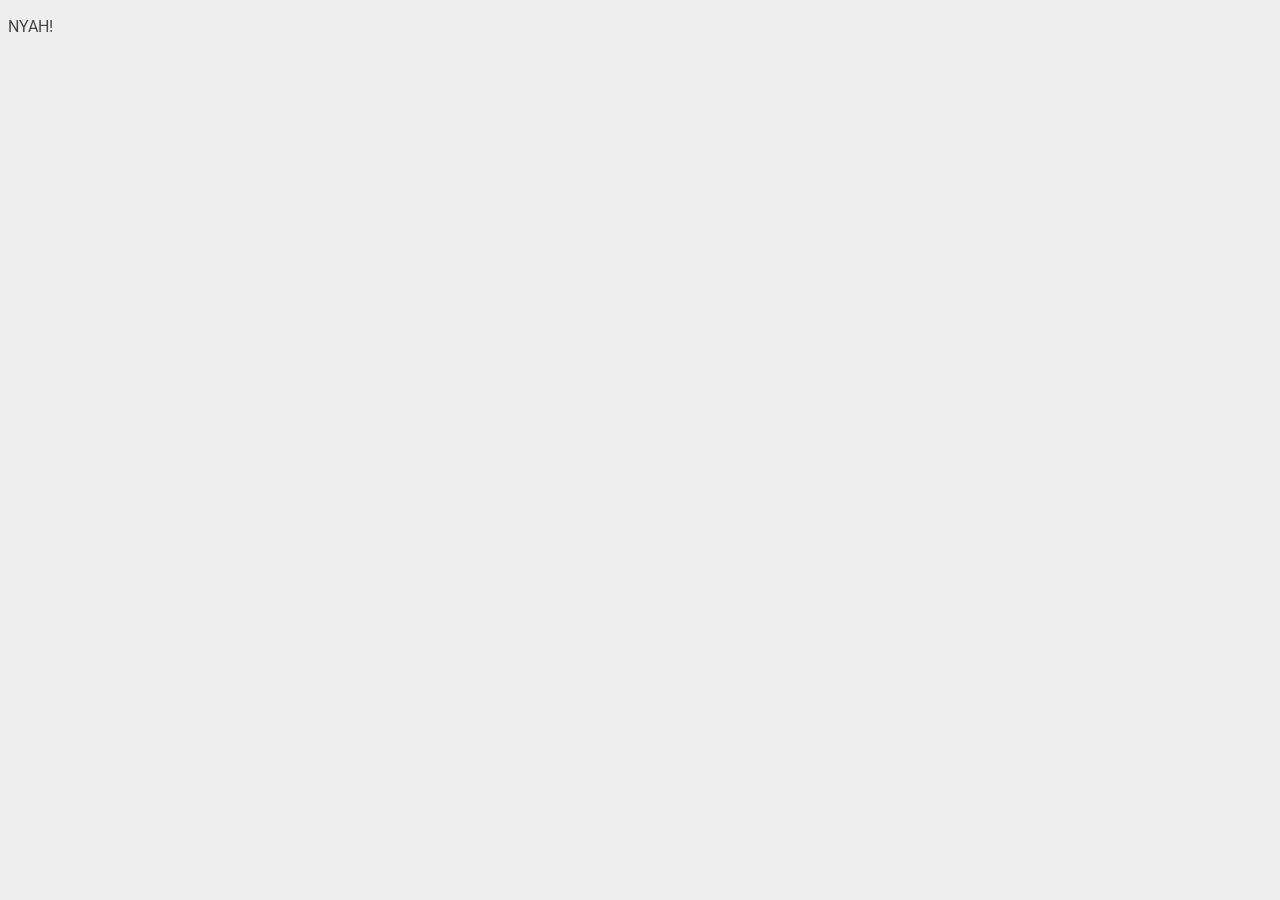
==== index.html @ 8b6531fb "Roboto font" ====
<!DOCTYPE html>
<html lang="en-US">
  <head>
    <meta charset="utf-8">
    <title>Sleepy blog nyah</title>
    <link href="styles/style.css" rel="stylesheet">

    <!-- Google's fonts, roboto -->
    <link rel="preconnect" href="https://fonts.googleapis.com">
    <link rel="preconnect" href="https://fonts.gstatic.com" crossorigin>
    <link href="https://fonts.googleapis.com/css2?family=Roboto&display=swap" rel="stylesheet">
  </head>
  <body>
    <p>NYAH!</p>
  </body>
</html>
---- styles/style.css ----
body {
    color: #454545;
    line-height: 1.4;
    background-color: #EEEEEE;
    font-family: 'Roboto', sans-serif;
}
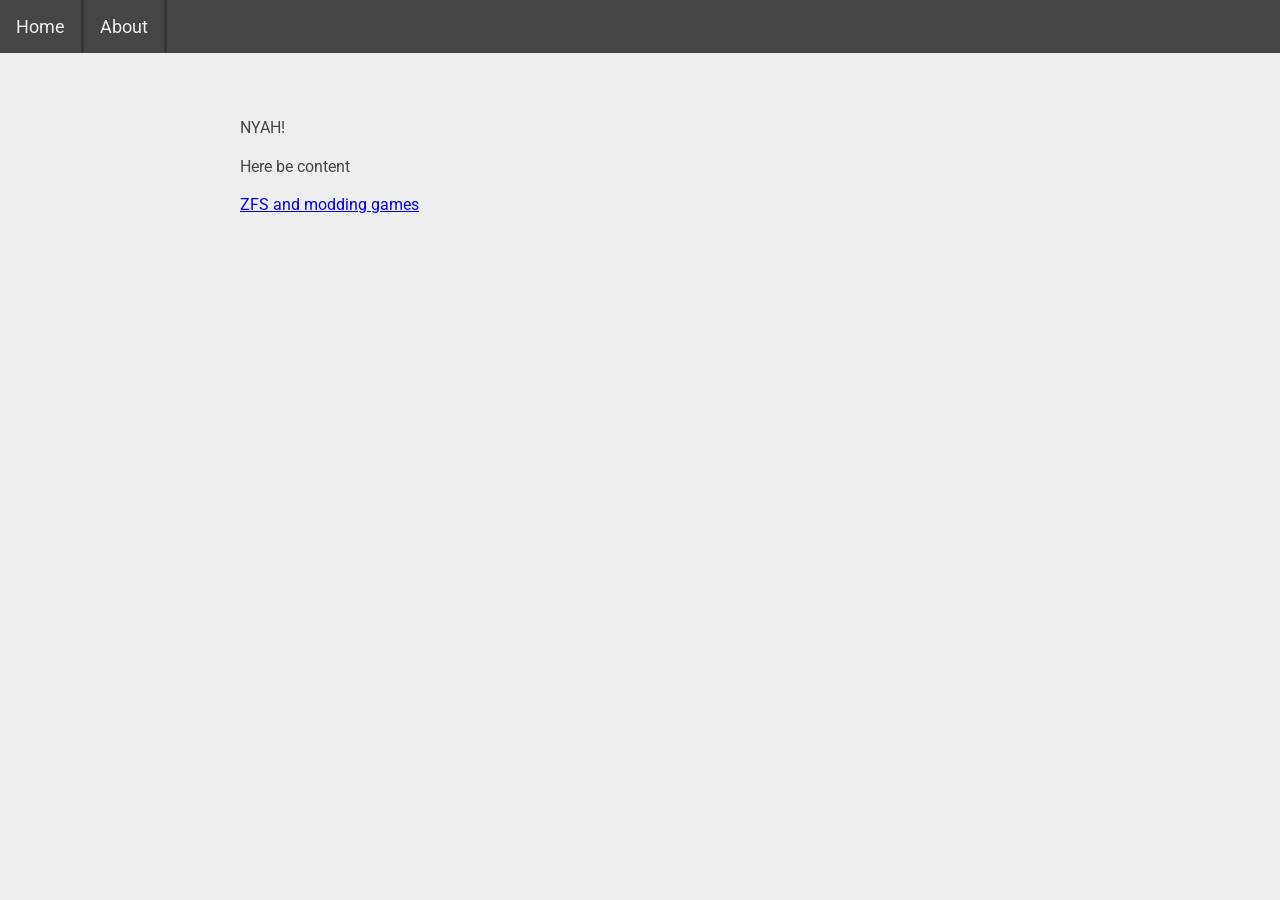
==== commit 48ad96ee: "Init zfs page, formatting" ====
--- a/index.html
+++ b/index.html
@@ -11,6 +11,15 @@
     <link href="https://fonts.googleapis.com/css2?family=Roboto&display=swap" rel="stylesheet">
   </head>
   <body>
-    <p>NYAH!</p>
+    <!-- TODO: Top bar, navigation-->
+    <div class="navbar">
+      <a href="index.html">Home</a>
+      <a href="html/about.html">About</a>
+    </div>
+    <div class="content">
+      <p>NYAH!</p>
+      <p>Here be content</p>
+      <a href="html/zfs.html">ZFS and modding games</a>
+    </div>
   </body>
 </html>
--- a/styles/style.css
+++ b/styles/style.css
@@ -1,6 +1,35 @@
 body {
+    margin: 0;
     color: #454545;
     line-height: 1.4;
     background-color: #EEEEEE;
     font-family: 'Roboto', sans-serif;
 }
+
+.navbar {
+    overflow: hidden;
+    color: #EEEEEE;
+    background-color: #454545;
+}
+.navbar a {
+    float: left;
+    padding: 14px 16px;
+    text-align: center;
+    font-size: 18px;
+    color: #EEEEEE;
+    text-decoration: none;
+    border-right-width: 3px;
+    border-right-style: solid;
+    border-right-color: #353535;
+}
+
+.navbar a:hover {
+    background-color: #ddd;
+    color: #454545;
+}
+.content {
+    margin: 2em auto;
+    max-width: 800px;
+    padding: 1em;
+    text-align: justify;
+}
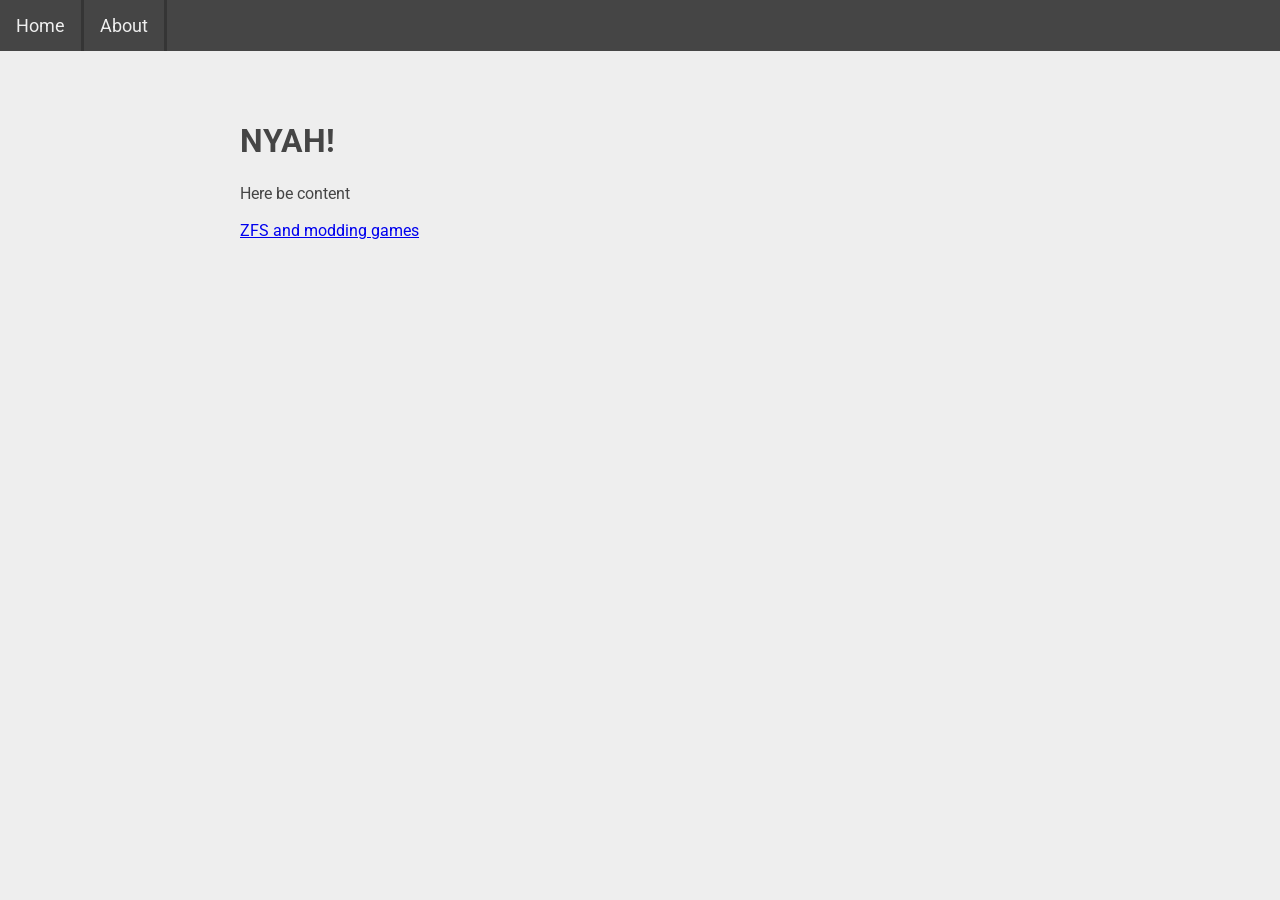
==== commit 50102e78: "Formatting,  a bit of about" ====
--- a/index.html
+++ b/index.html
@@ -17,7 +17,7 @@
       <a href="html/about.html">About</a>
     </div>
     <div class="content">
-      <p>NYAH!</p>
+      <h1>NYAH!</h1>
       <p>Here be content</p>
       <a href="html/zfs.html">ZFS and modding games</a>
     </div>
--- a/styles/style.css
+++ b/styles/style.css
@@ -1,7 +1,7 @@
 body {
     margin: 0;
     color: #454545;
-    line-height: 1.4;
+    line-height: 1.3;
     background-color: #EEEEEE;
     font-family: 'Roboto', sans-serif;
 }
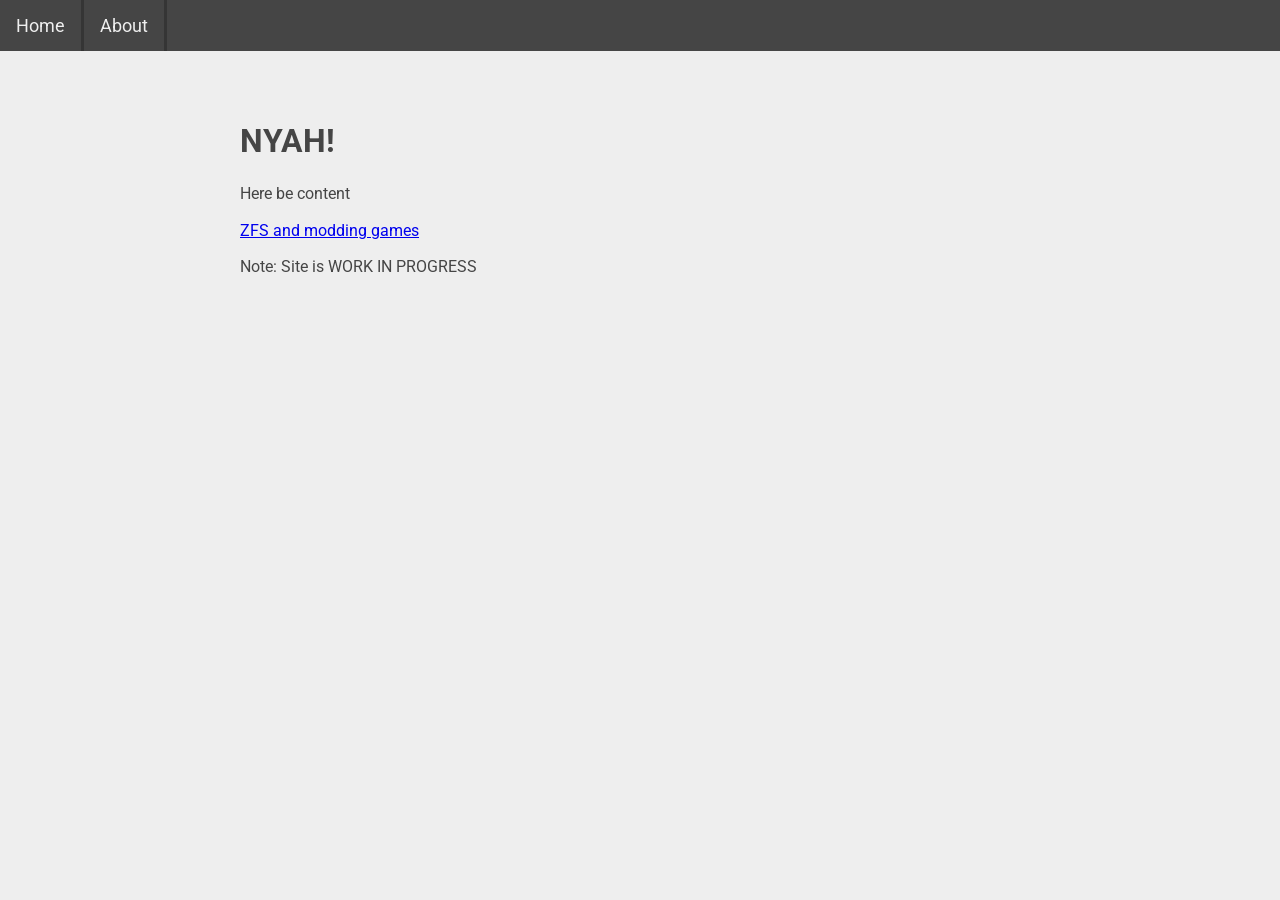
==== commit 03598766: "Disclaimer WIP" ====
--- a/index.html
+++ b/index.html
@@ -20,6 +20,7 @@
       <h1>NYAH!</h1>
       <p>Here be content</p>
       <a href="html/zfs.html">ZFS and modding games</a>
+      <p>Note: Site is WORK IN PROGRESS</p>
     </div>
   </body>
 </html>
--- a/styles/style.css
+++ b/styles/style.css
@@ -33,3 +33,15 @@
     padding: 1em;
     text-align: justify;
 }
+
+
+.codeblock {
+    font-family: 'Roboto Mono', monospace;
+    color: #DDDDDD;
+    padding: 1px 5px 3px 15px;
+    background-color: #252525;
+    border-radius: 10px;
+}
+.pre {
+    font-family: 'Roboto Mono', monospace;
+}
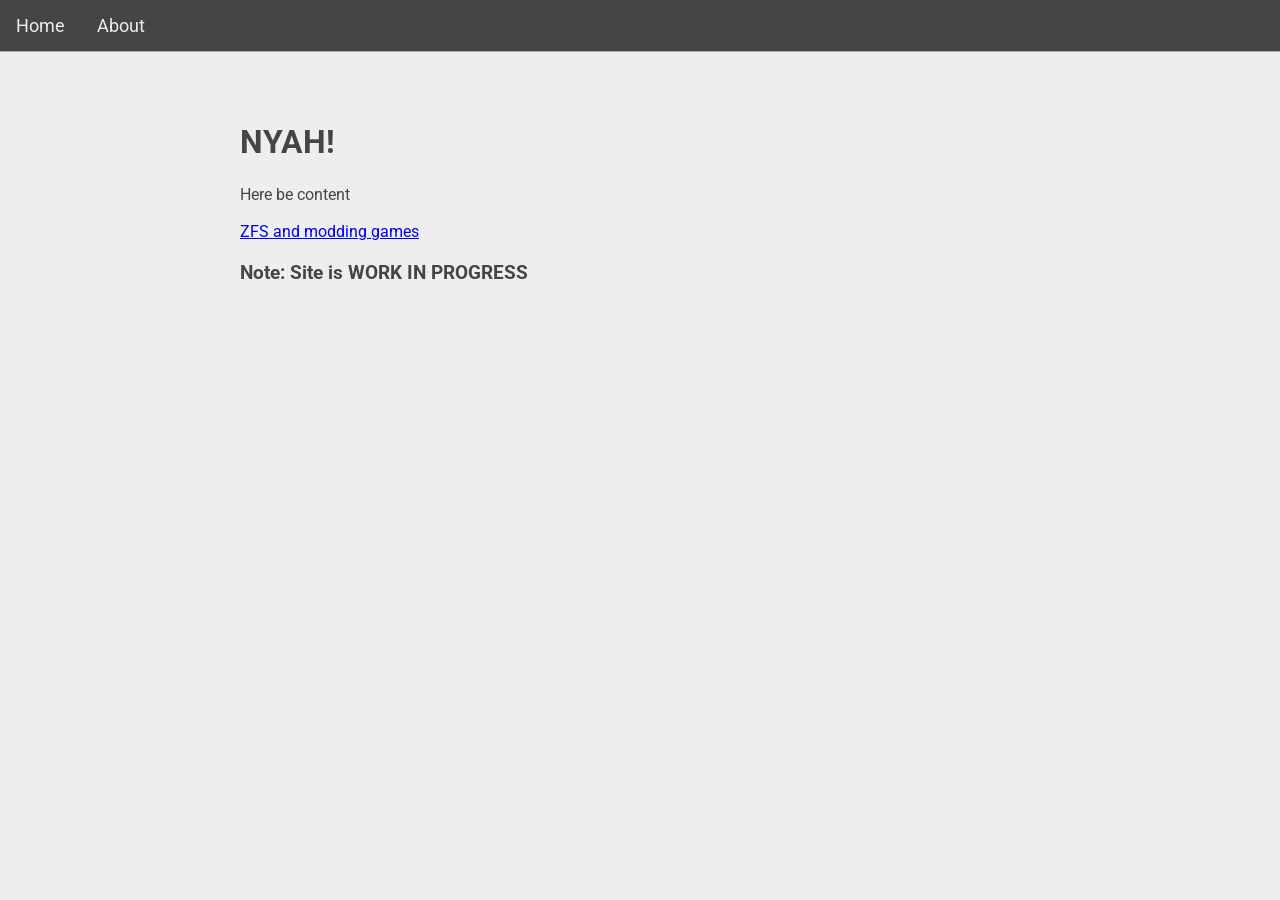
==== commit 40c55bf2: "More visible warning" ====
--- a/index.html
+++ b/index.html
@@ -20,7 +20,7 @@
       <h1>NYAH!</h1>
       <p>Here be content</p>
       <a href="html/zfs.html">ZFS and modding games</a>
-      <p>Note: Site is WORK IN PROGRESS</p>
+      <h3>Note: Site is WORK IN PROGRESS</h3>
     </div>
   </body>
 </html>
--- a/styles/style.css
+++ b/styles/style.css
@@ -10,6 +10,7 @@
     overflow: hidden;
     color: #EEEEEE;
     background-color: #454545;
+    border-bottom: solid 1px darkgray;
 }
 .navbar a {
     float: left;
@@ -18,14 +19,13 @@
     font-size: 18px;
     color: #EEEEEE;
     text-decoration: none;
-    border-right-width: 3px;
-    border-right-style: solid;
-    border-right-color: #353535;
+
 }
 
 .navbar a:hover {
     background-color: #ddd;
     color: #454545;
+    transition:0.2s;
 }
 .content {
     margin: 2em auto;
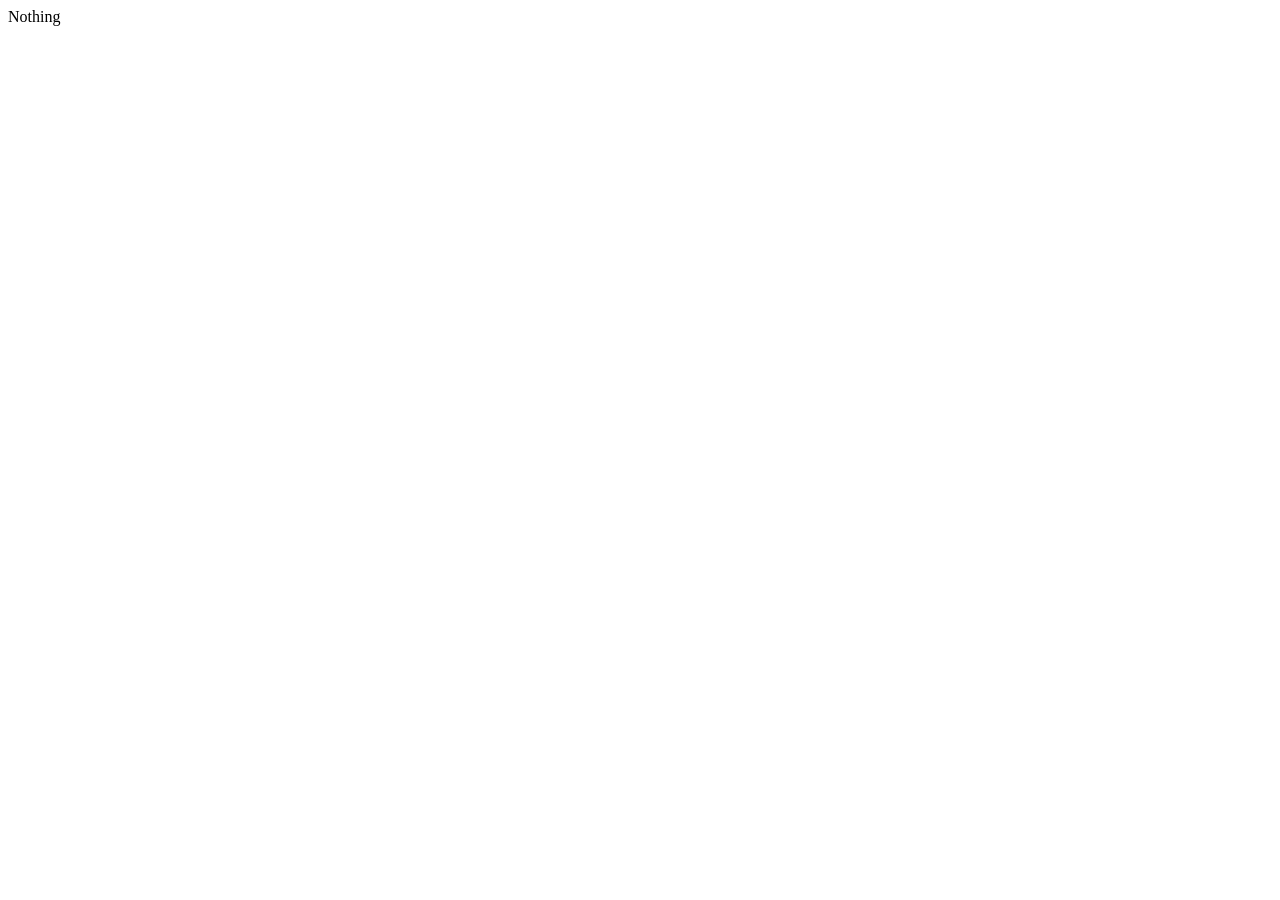
==== commit a8cc124f: "Initial HTML skeleton" ====
--- a/index.html
+++ b/index.html
@@ -1,26 +1,13 @@
 <!DOCTYPE html>
-<html lang="en-US">
+<html lang="en">
   <head>
     <meta charset="utf-8">
-    <title>Sleepy blog nyah</title>
-    <link href="styles/style.css" rel="stylesheet">
-
-    <!-- Google's fonts, roboto -->
-    <link rel="preconnect" href="https://fonts.googleapis.com">
-    <link rel="preconnect" href="https://fonts.gstatic.com" crossorigin>
-    <link href="https://fonts.googleapis.com/css2?family=Roboto&display=swap" rel="stylesheet">
-  </head>
+    <meta http-equiv="X-UA-Compatible" content="IE=edge">
+    <meta name="viewport" content="width=device-width, initial-scale=1">
+    <link rel="stylesheet" href="style.css">
+    <title>MoeMahouYuri</title>
+    </head>
   <body>
-    <!-- TODO: Top bar, navigation-->
-    <div class="navbar">
-      <a href="index.html">Home</a>
-      <a href="html/about.html">About</a>
-    </div>
-    <div class="content">
-      <h1>NYAH!</h1>
-      <p>Here be content</p>
-      <a href="html/zfs.html">ZFS and modding games</a>
-      <h3>Note: Site is WORK IN PROGRESS</h3>
-    </div>
+    Nothing
   </body>
-</html>
+  </html>
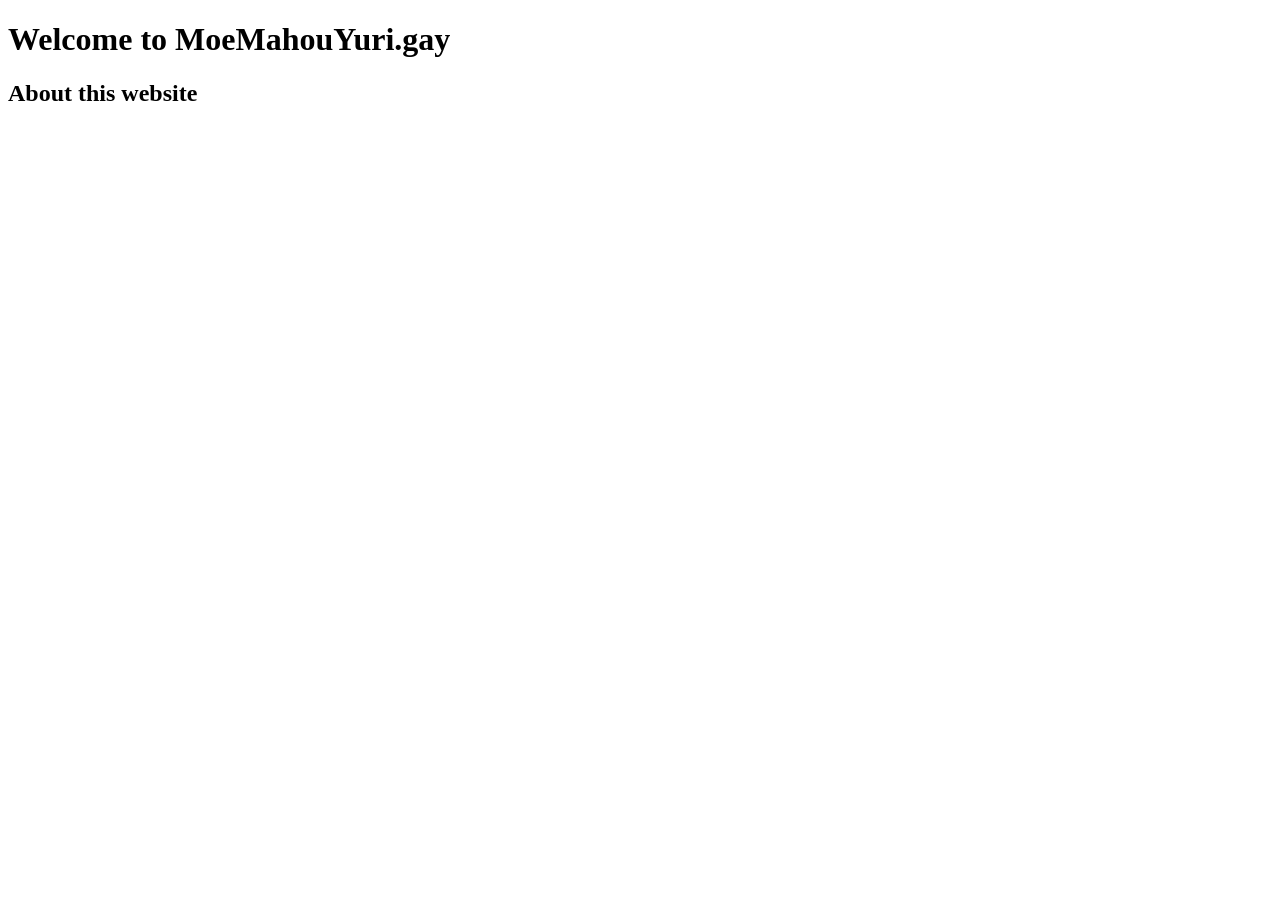
==== commit 086ad2c6: "Welcome msg" ====
--- a/index.html
+++ b/index.html
@@ -8,6 +8,9 @@
     <title>MoeMahouYuri</title>
     </head>
   <body>
-    Nothing
+    <div class="main-box colors">
+      <h1>Welcome to MoeMahouYuri.gay</h1>
+      <h2>About this website</h2>
+    </div>
   </body>
   </html>
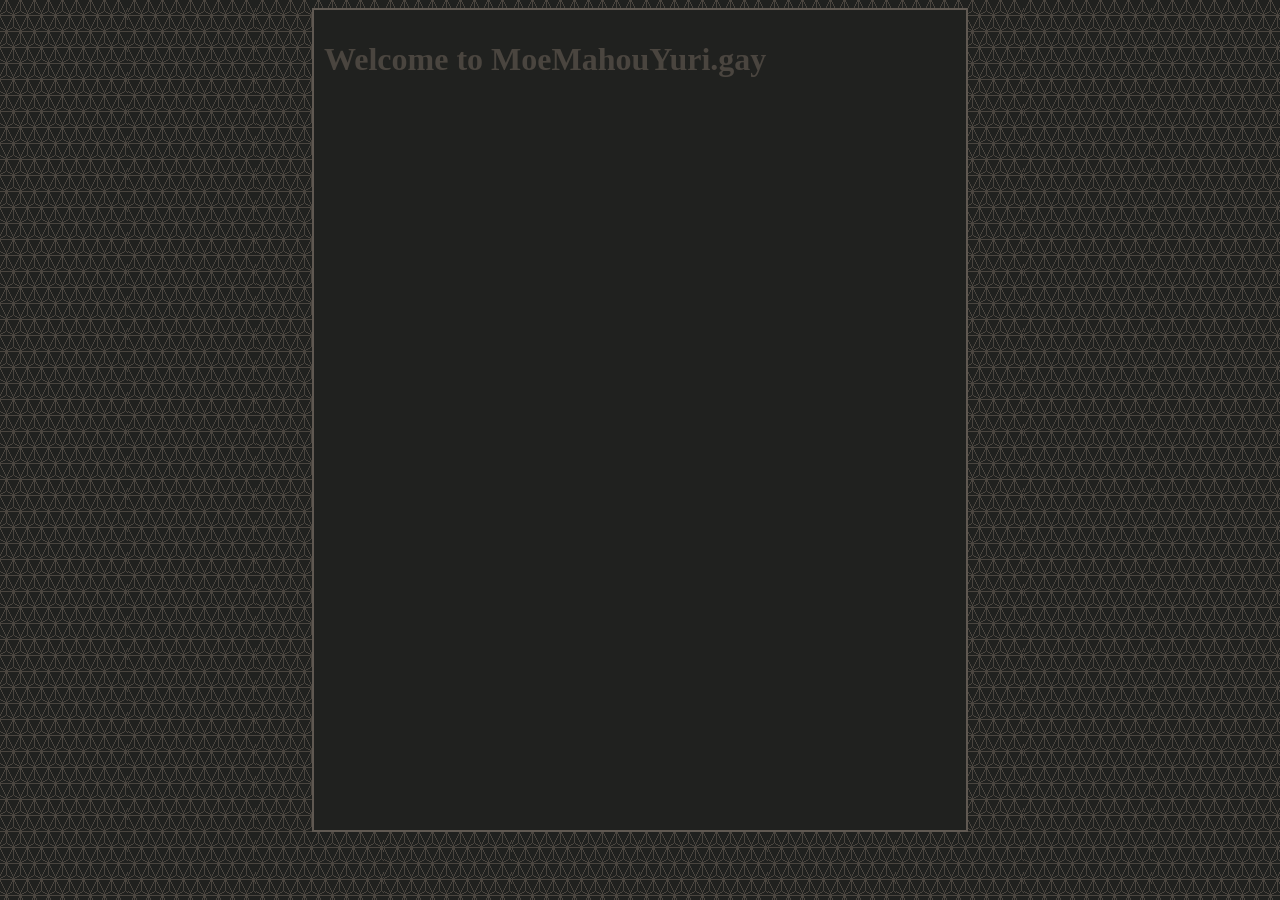
==== commit debf7d21: "padding" ====
--- a/index.html
+++ b/index.html
@@ -10,7 +10,6 @@
   <body>
     <div class="main-box colors">
       <h1>Welcome to MoeMahouYuri.gay</h1>
-      <h2>About this website</h2>
     </div>
   </body>
   </html>
--- a/style.css
+++ b/style.css
@@ -0,0 +1,21 @@
+body {
+    background-image: url(./tiled-bg.png);
+    background-repeat: repeat;
+    background-color:#20211f;
+    display: flex;
+    justify-content: center;
+    vertical-align: middle;
+}
+
+.colors {
+    color: #4a453f;
+    background-color: #20211f
+}
+
+.main-box {
+    display: flex;
+    border: 2px solid #605952;
+    height: 800px;
+    width: 50%;
+    padding: 10px;
+}
